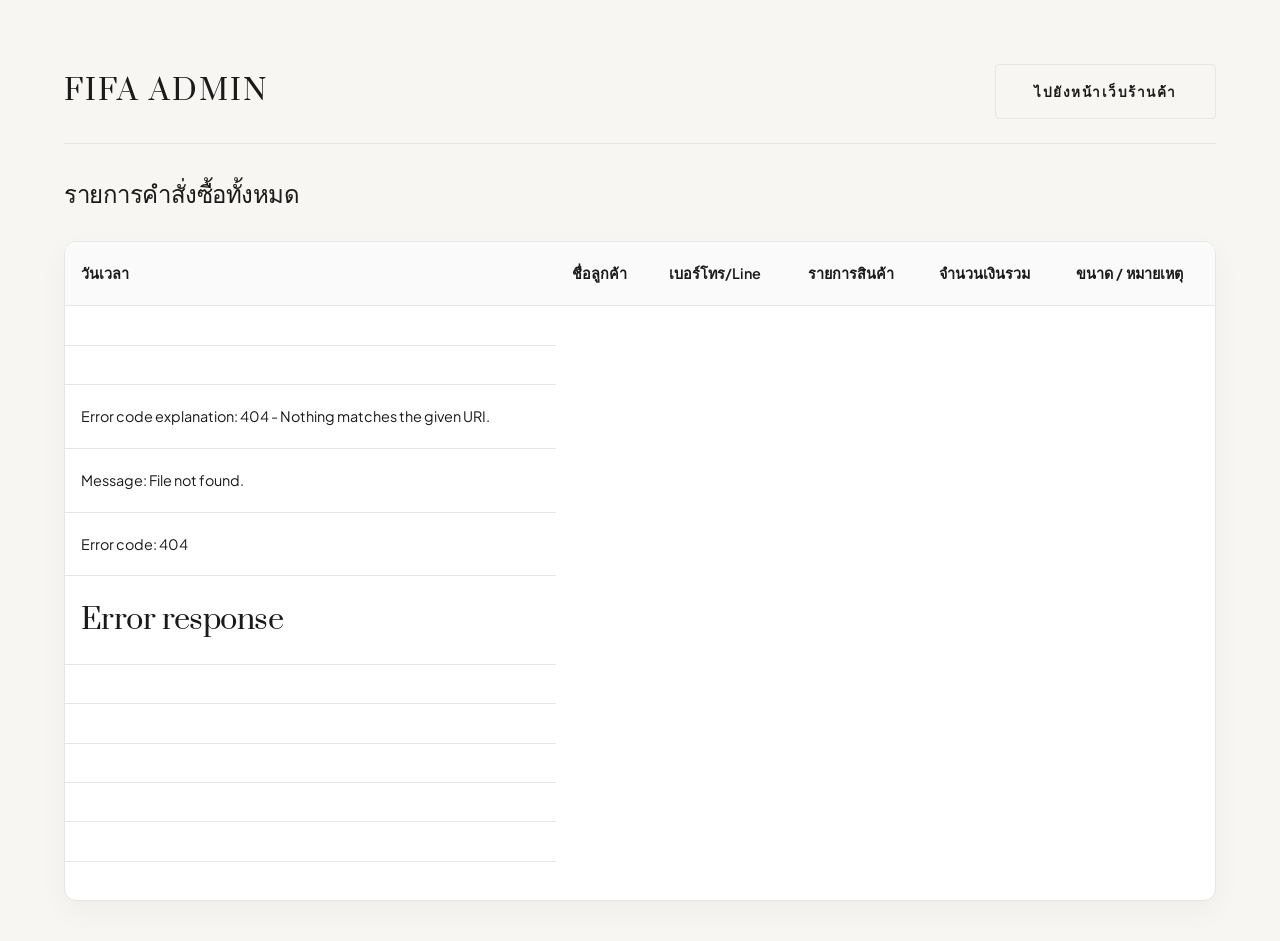
==== admin.html @ c26c780f "Add files via upload" ====
<!DOCTYPE html>
<html lang="th">
<head>
  <meta charset="UTF-8">
  <meta name="viewport" content="width=device-width, initial-scale=1.0">
  <title>Admin Dashboard | FIFA</title>
  <link rel="stylesheet" href="style.css">
</head>
<body>
  <div class="container" style="max-width: 1200px;">
    <header class="nav-header">
      <div class="brand-logo">FIFA Admin</div>
      <a href="index.html" class="btn btn-secondary">ไปยังหน้าเว็บร้านค้า</a>
    </header>

    <h2 style="margin-bottom: 1.5rem;">รายการคำสั่งซื้อทั้งหมด</h2>
    <div class="table-container">
      <table id="ordersTable">
        <thead>
          <tr>
            <th>วันเวลา</th>
            <th>ชื่อลูกค้า</th>
            <th>เบอร์โทร/Line</th>
            <th>รายการสินค้า</th>
            <th>จำนวนเงินรวม</th>
            <th>ขนาด / หมายเหตุ</th>
          </tr>
        </thead>
        <tbody>
        </tbody>
      </table>
    </div>
  </div>
  <script src="script.js"></script>
</body>
</html>
---- style.css ----
@import url('https://fonts.googleapis.com/css2?family=Plus+Jakarta+Sans:wght@300;400;500;600&family=Prata&display=swap');

:root {
  --bg-color: #f7f6f3;
  --card-bg: #ffffff;
  --text-main: #1a1a1a;
  --text-muted: #666666;
  --accent-gold: #c5a059;
  --border-light: #e8e6e1;
  --border-dark: #1a1a1a;
  --shadow-soft: 0 10px 30px rgba(0, 0, 0, 0.04);
  --shadow-hover: 0 15px 35px rgba(0, 0, 0, 0.08);

  --gold-tag: #c5a059;
  --silver-tag: #a8adb3;
  --diamond-tag: #8fa8c9;
  --couple-tag: #c98fa0;
}

* { box-sizing: border-box; margin: 0; padding: 0; }

body {
  font-family: 'Plus Jakarta Sans', sans-serif;
  background-color: var(--bg-color);
  color: var(--text-main);
  line-height: 1.7;
  -webkit-font-smoothing: antialiased;
}

h1, h2, h3 {
  font-family: 'Prata', serif;
  font-weight: 400;
  letter-spacing: -0.02em;
}

a { text-decoration: none; color: inherit; }

.container { max-width: 1140px; margin: 0 auto; padding: 2.5rem 1.5rem; }

/* Navbar */
.nav-header {
  display: flex;
  justify-content: space-between;
  align-items: center;
  padding: 1.5rem 0;
  border-bottom: 1px solid var(--border-light);
  margin-bottom: 2rem;
}

.brand-logo {
  font-family: 'Prata', serif;
  font-size: 1.8rem;
  letter-spacing: 2px;
  text-transform: uppercase;
}

/* Hero Section */
.hero {
  text-align: center;
  padding: 7rem 1.5rem;
  background: #ffffff;
  border-radius: 16px;
  box-shadow: var(--shadow-soft);
  margin-bottom: 3.5rem;
  border: 1px solid var(--border-light);
}

.hero h1 { font-size: 3rem; margin-bottom: 1.2rem; line-height: 1.2; }
.hero p { color: var(--text-muted); font-size: 1.1rem; max-width: 600px; margin: 0 auto 2.5rem; }

/* Buttons */
.btn {
  display: inline-block;
  padding: 0.95rem 2.4rem;
  border: 1px solid var(--border-dark);
  background: var(--border-dark);
  color: #fff;
  font-size: 0.85rem;
  font-weight: 600;
  text-transform: uppercase;
  letter-spacing: 1.5px;
  border-radius: 4px;
  cursor: pointer;
  transition: all 0.3s cubic-bezier(0.16, 1, 0.3, 1);
}

.btn:hover {
  background: transparent;
  color: var(--border-dark);
  transform: translateY(-2px);
}

.btn-secondary {
  background: transparent;
  color: var(--border-dark);
  border: 1px solid var(--border-light);
}

.btn-secondary:hover {
  border-color: var(--border-dark);
  background: var(--border-dark);
  color: #fff;
}

/* Grid & Cards */
.mood-grid, .product-grid {
  display: grid;
  grid-template-columns: repeat(auto-fill, minmax(260px, 1fr));
  gap: 2rem;
}

.card {
  background: var(--card-bg);
  border: 1px solid var(--border-light);
  border-radius: 12px;
  padding: 1.5rem;
  text-align: left;
  transition: all 0.3s ease;
  position: relative;
  overflow: hidden;
  display: flex;
  flex-direction: column;
}

.card:hover {
  transform: translateY(-6px);
  box-shadow: var(--shadow-hover);
}

.card img {
  width: 100%;
  aspect-ratio: 1/1;
  object-fit: cover;
  border-radius: 8px;
  margin-bottom: 1.2rem;
  background-color: #f0ede8;
}

.card h3 { font-size: 1.2rem; margin-bottom: 0.4rem; }
.card p { color: var(--text-muted); font-size: 0.88rem; margin-bottom: 1.2rem; flex-grow: 1; }
.card .price { font-size: 1.1rem; font-weight: 600; color: var(--text-main); margin-bottom: 1rem; }

/* Category Tags */
.card-tag {
  display: inline-block;
  font-size: 0.7rem;
  font-weight: 600;
  text-transform: uppercase;
  letter-spacing: 1px;
  padding: 0.25rem 0.6rem;
  border-radius: 4px;
  margin-bottom: 0.8rem;
  width: fit-content;
}

.tag-gold { background: var(--gold-tag); color: #fff; }
.tag-silver { background: var(--silver-tag); color: #fff; }
.tag-diamond { background: var(--diamond-tag); color: #fff; }
.tag-couple { background: var(--couple-tag); color: #fff; }

/* Filter Bar */
#filter-bar {
  display: flex;
  justify-content: center;
  gap: 0.8rem;
  flex-wrap: wrap;
  margin-bottom: 3rem;
}

#filter-bar button {
  padding: 0.6rem 1.4rem;
  border: 1px solid var(--border-light);
  background: var(--card-bg);
  color: var(--text-muted);
  border-radius: 30px;
  font-size: 0.85rem;
  font-weight: 500;
  cursor: pointer;
  transition: all 0.2s ease;
}

#filter-bar button:hover, #filter-bar button.active {
  border-color: var(--border-dark);
  background: var(--border-dark);
  color: #fff;
}

/* Forms */
.form-card {
  background: #fff;
  padding: 3rem;
  border-radius: 16px;
  border: 1px solid var(--border-light);
  box-shadow: var(--shadow-soft);
  max-width: 540px;
  margin: 0 auto;
}

.form-group { margin-bottom: 1.5rem; text-align: left; }
.form-group label { display: block; margin-bottom: 0.5rem; font-size: 0.85rem; font-weight: 600; text-transform: uppercase; letter-spacing: 0.5px; }
.form-group input, .form-group textarea {
  width: 100%;
  padding: 0.9rem 1rem;
  border: 1px solid var(--border-light);
  border-radius: 6px;
  font-family: inherit;
  font-size: 0.95rem;
  background: #fafafa;
  transition: border 0.2s ease;
}

.form-group input:focus, .form-group textarea:focus {
  outline: none;
  border-color: var(--border-dark);
  background: #fff;
}

/* Table */
.table-container {
  background: #fff;
  border-radius: 12px;
  border: 1px solid var(--border-light);
  overflow-x: auto;
  box-shadow: var(--shadow-soft);
}

table { width: 100%; border-collapse: collapse; text-align: left; font-size: 0.9rem; }
th { background: #fafafa; padding: 1.2rem 1rem; font-weight: 600; border-bottom: 1px solid var(--border-light); }
td { padding: 1.2rem 1rem; border-bottom: 1px solid var(--border-light); }
tr:last-child td { border-bottom: none; }
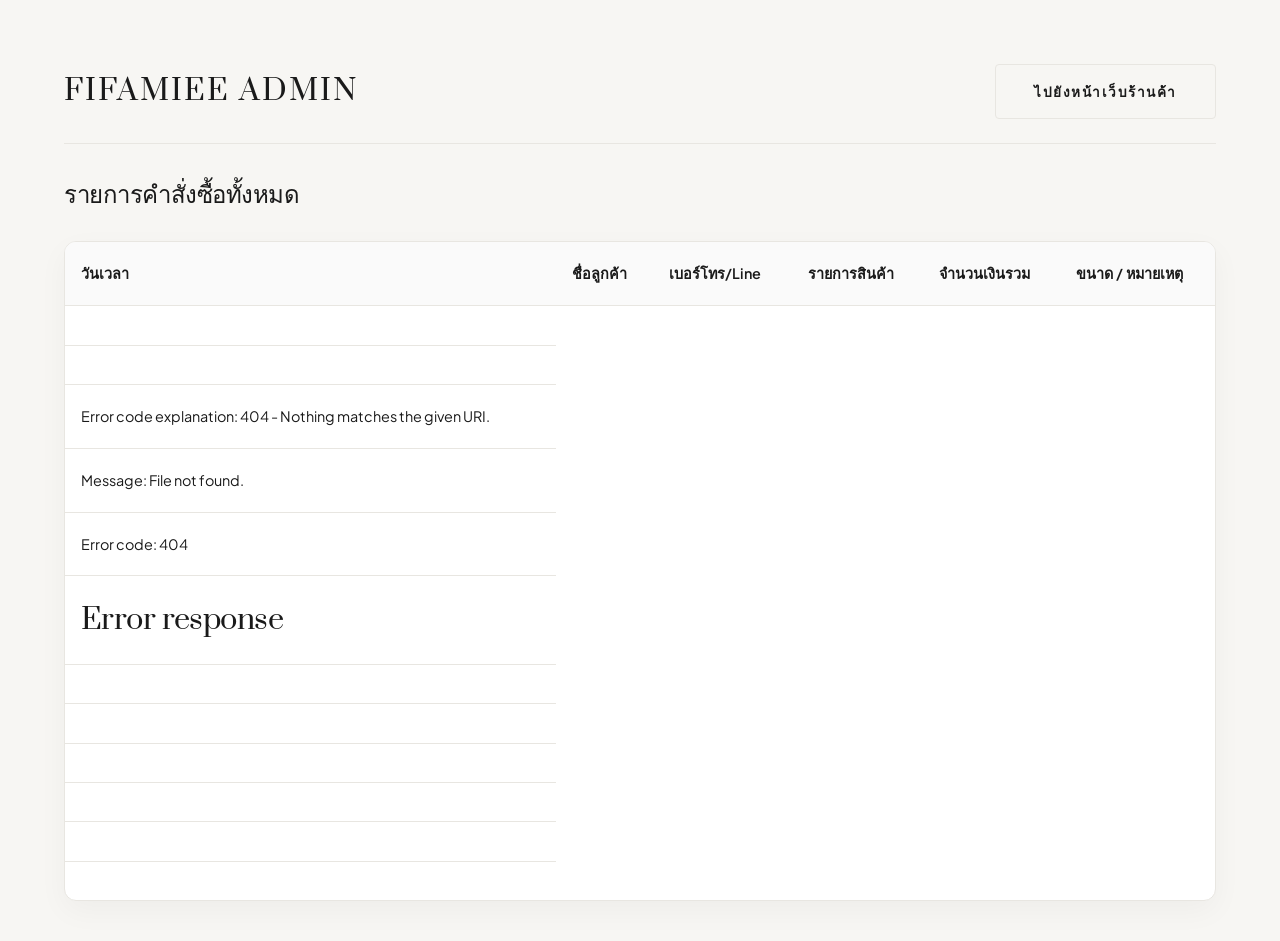
==== commit 07b91c78: "Update admin.html" ====
--- a/admin.html
+++ b/admin.html
@@ -3,13 +3,13 @@
 <head>
   <meta charset="UTF-8">
   <meta name="viewport" content="width=device-width, initial-scale=1.0">
-  <title>Admin Dashboard | FIFA</title>
+  <title>Admin Dashboard | FIFAMIEE</title>
   <link rel="stylesheet" href="style.css">
 </head>
 <body>
   <div class="container" style="max-width: 1200px;">
     <header class="nav-header">
-      <div class="brand-logo">FIFA Admin</div>
+      <div class="brand-logo">FIFAMIEE Admin</div>
       <a href="index.html" class="btn btn-secondary">ไปยังหน้าเว็บร้านค้า</a>
     </header>
 
